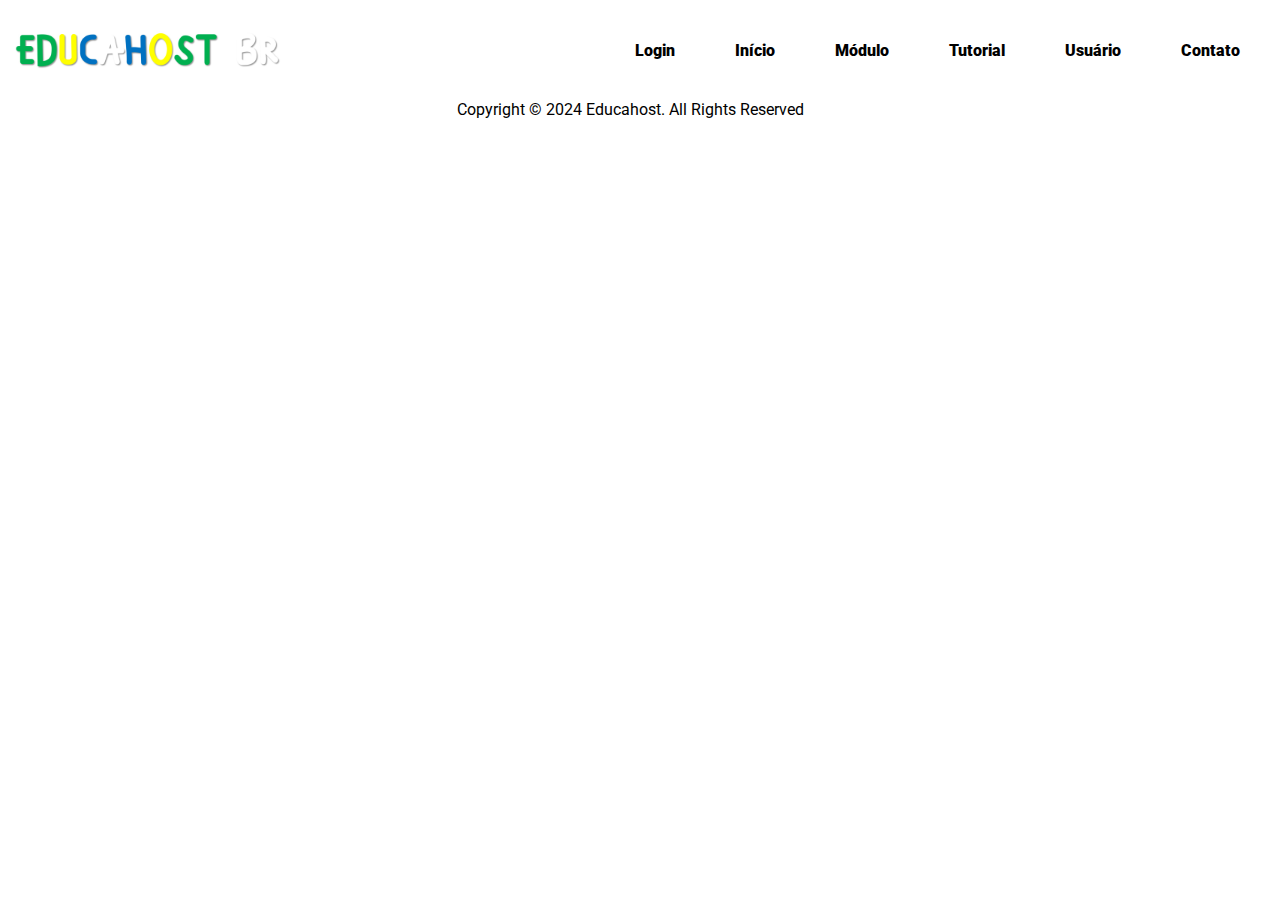
==== atividade.html @ ec04802e "Adicionar arquivos" ====
<!DOCTYPE html>
<html lang="en">
<head>
    <meta charset="UTF-8">
    <meta name="viewport" content="width=device-width, initial-scale=1.0">

    <link rel="stylesheet" href="https://cdnjs.cloudflare.com/ajax/libs/font-awesome/6.5.2/css/all.min.css" integrity="sha512-SnH5WK+bZxgPHs44uWIX+LLJAJ9/2PkPKZ5QiAj6Ta86w+fsb2TkcmfRyVX3pBnMFcV7oQPJkl9QevSCWr3W6A==" crossorigin="anonymous" referrerpolicy="no-referrer" />
    <link rel="stylesheet" href="css/style.css">
    <script defer src="js/menu-responsivo.js"></script>

    <title>Educahost | Atividade</title>
</head>
<body>
    <header>
        <div class="logo">
            <img src="img/logo.jpeg" alt="">
        </div>
        <div class="logo-menu-responsivo">
            <i class="fa-solid fa-bars" id="logo-menu-responsivo-abrir"></i>
            <i class="fa-solid fa-xmark" id="logo-menu-responsivo-fechar"></i>
        </div>
        <div class="menu">
            <a href="login.html" class="item-menu"><i class="fa-solid fa-right-to-bracket"></i>Login</a>
            <a href="index.html" class="item-menu"><i class="fa-solid fa-house"></i>Início</a>
            <a href="modulo.html" class="item-menu"><i class="fa-solid fa-graduation-cap"></i>Módulo</a>
            <a href="tutorial.html"><i class="fa-solid fa-book-open"></i>Tutorial</a>
            <a href="usuario.html" class="item-menu"><i class="fa-solid fa-user"></i>Usuário</a>
            <a href="contato.html" class="item-menu"><i class="fa-solid fa-phone"></i>Contato</a>
        </div>
    </header>
    <main>

    </main>
    <footer>
        <p>Copyright &#169; 2024 Educahost. All Rights Reserved</p>

        <div class="footer-contato">
            <a href="contato.html">
                <i class="fa-regular fa-envelope"></i>
            </a>
        </div>
    </footer>
</body>
</html>
---- css/style.css ----
@import url('https://fonts.googleapis.com/css2?family=Roboto:ital,wght@0,100;0,300;0,400;0,500;0,700;0,900;1,100;1,300;1,400;1,500;1,700;1,900&display=swap');

*{
    margin: 0px;
    padding: 0px;

    font-family: 'Roboto', sans-serif;
}

body{
    height: 100vh;
    width: 100vw;
    
    display: flex;
    flex-direction: column;

    overflow-x: hidden;
}

header{
    height: fit-content;
    width: 100vw;

    display: flex;
    flex-direction: row;
    justify-content: space-between;
}

.logo{
    height: 100px;
    max-width: 300px;

    left: 0px;

    display: flex;
    justify-content: flex-start;
}

.logo img{
    height: 100px;
    width: 300px;

    left: 0px;
    object-fit: contain;
}

.logo-menu-responsivo{
    height: 100px;
    width: 100px;

    font-size: 40px;

    display: none;
    align-content: center;
    text-align: center;
}

.logo-menu-responsivo i{
    font-size: 40px;
    color: #000;
    cursor: pointer;

    transition: all 0.5s;
}

.logo-menu-responsivo i:hover{
    color: #a9e94d;
}

#logo-menu-responsivo-fechar{
    display: none;
}

.menu-responsivo{
    position: absolute;

    height: 100vh;
    width: 100vw;

    background-color: #fff;
    font-size: 30px;

    display: flex;
    flex-direction: column;
    align-items: center;
    justify-content: center;
    gap: 30px;
    /* display: none; */
}

.menu{
    height: 100px;

    margin-inline: 20px;
    margin-right: 40px;

    font-size: 16px;

    display: flex;
    flex-direction: row;
    align-items: center;
    gap: 50px;
}

.menu a{
    color: #000;
    font-weight: 1000;
    text-decoration: none;

    transition: all 0.2s;
}

.menu a:hover{
    color: #a9e94d;
}

.menu i{
    margin-right: 10px;
}

@media(max-width: 850px){   
    .logo-menu-responsivo{
        display: block;

        z-index: 1;
    }

    .menu{
        position: absolute;

        height: 100vh;
        width: 100vw;

        margin: 0px;
    
        background-color: #fff;
        font-size: 24px;
        clip-path: circle(100px at 90% -15%);
        transition: ease-out 0.5s;
        pointer-events: none;
    
        display: flex;
        flex-direction: column;
        align-items: center;
        justify-content: center;
        gap: 30px;
    }

    .menu.ativo{
        clip-path: circle(1500px at 90% -15%);
        pointer-events: all;
    }

    .logo-menu-responsivo.fechar #logo-menu-responsivo-abrir{
        display: none;
    }

    .logo-menu-responsivo.fechar #logo-menu-responsivo-fechar{
        display: block;
    }
}

main{
    height: fit-content;
    max-width: 100vw;
}

.conteudo{
    max-width: 100vw;

    margin: 20px;
    margin-block: 72px;
    margin-right: 30px;

    font-size: 18px;

    display: flex;
    flex-direction: column;
    gap: 72px;
}

.conteudo h2{
    text-align: center;
}

footer{
    height: fit-content;
    width: 100vw;     
    
    padding-bottom: 20px;

    display: flex;
    justify-content: center;
}

footer p{
    width: fit-content;
}

.footer-contato a{
    text-decoration: none;
}

.footer-contato i{
    margin-inline: 10px;

    color: #000;
    font-size: 20px; 

    transition: all 0.2s;
}

.footer-contato i:hover{
    color: #a9e94d;
}
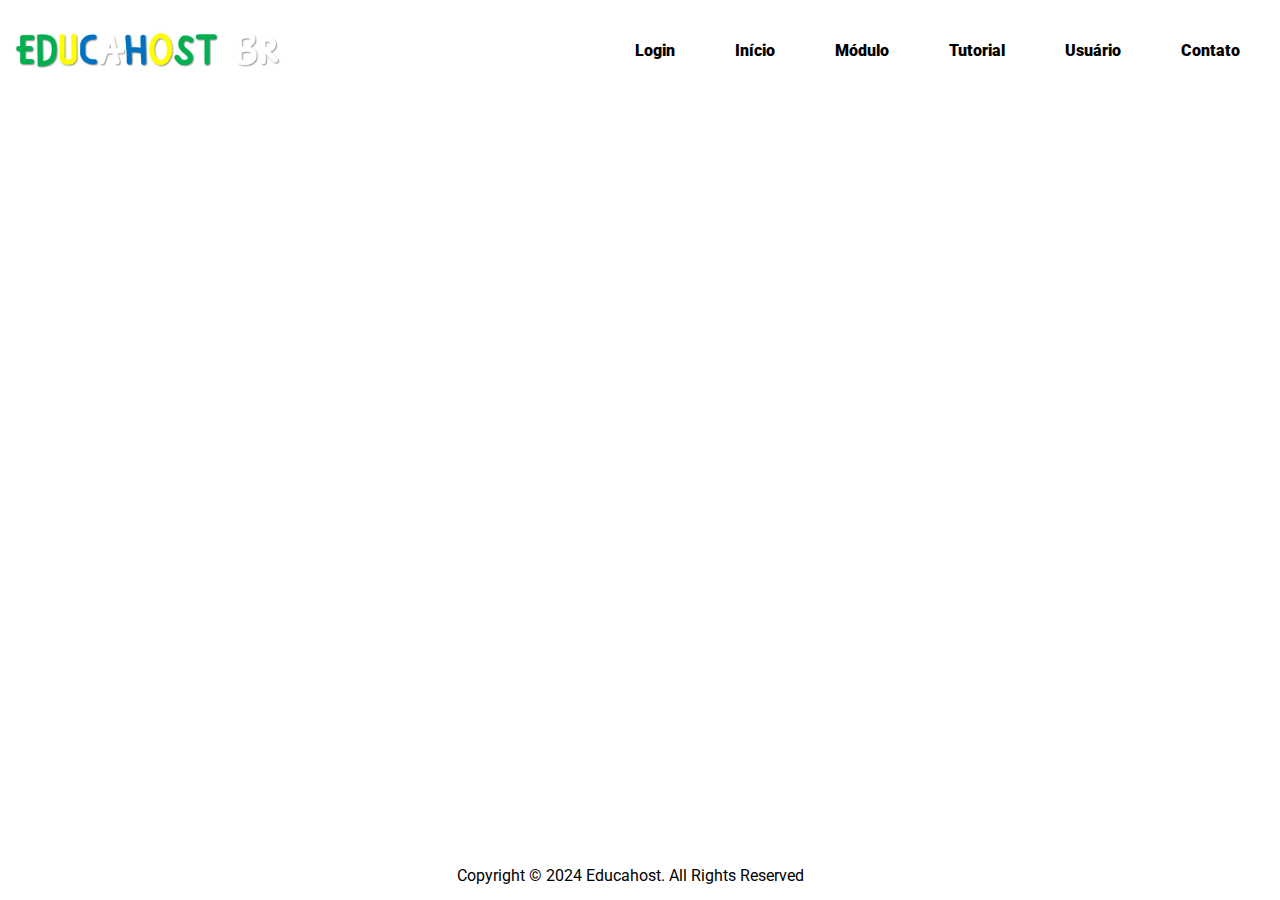
==== commit 8880e862: "Implementar formulário de contato" ====
--- a/atividade.html
+++ b/atividade.html
@@ -6,6 +6,8 @@
 
     <link rel="stylesheet" href="https://cdnjs.cloudflare.com/ajax/libs/font-awesome/6.5.2/css/all.min.css" integrity="sha512-SnH5WK+bZxgPHs44uWIX+LLJAJ9/2PkPKZ5QiAj6Ta86w+fsb2TkcmfRyVX3pBnMFcV7oQPJkl9QevSCWr3W6A==" crossorigin="anonymous" referrerpolicy="no-referrer" />
     <link rel="stylesheet" href="css/style.css">
+    <link rel="stylesheet" href="css/atividade.css">
+
     <script defer src="js/menu-responsivo.js"></script>
 
     <title>Educahost | Atividade</title>
--- a/css/style.css
+++ b/css/style.css
@@ -118,7 +118,7 @@
     margin-right: 10px;
 }
 
-@media(max-width: 850px){   
+@media(max-width: 875px){   
     .logo-menu-responsivo{
         display: block;
 
@@ -187,14 +187,21 @@
     height: fit-content;
     width: 100vw;     
     
-    padding-bottom: 20px;
-
-    display: flex;
+    padding-block: 10px;
+    padding-inline: 10px;
+
+    display: flex;
+    flex-wrap: wrap;
+    gap: 10px;
     justify-content: center;
 }
 
 footer p{
     width: fit-content;
+}
+
+.footer-contato{
+    margin-right: 10px;
 }
 
 .footer-contato a{
--- a/css/atividade.css
+++ b/css/atividade.css
@@ -0,0 +1,5 @@
+main{
+    height: 100vh;
+
+    display: flex;
+}
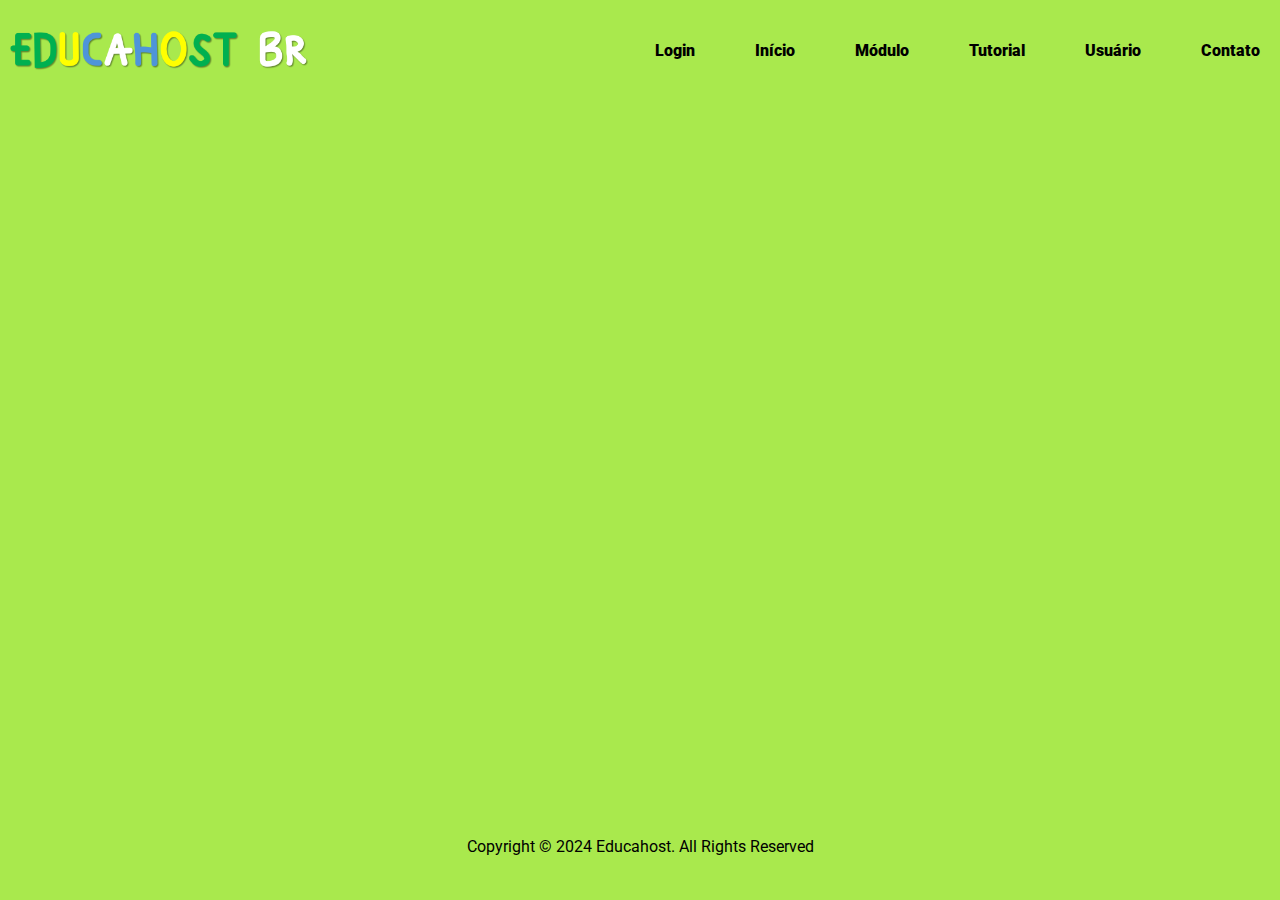
==== commit cc8b5e21: "Implementar login, cadastro e alterar logo para png" ====
--- a/atividade.html
+++ b/atividade.html
@@ -15,7 +15,9 @@
 <body>
     <header>
         <div class="logo">
-            <img src="img/logo.jpeg" alt="">
+            <a href="index.html">
+                <img src="img/logo.png" alt="">
+            </a>
         </div>
         <div class="logo-menu-responsivo">
             <i class="fa-solid fa-bars" id="logo-menu-responsivo-abrir"></i>
--- a/css/style.css
+++ b/css/style.css
@@ -10,6 +10,9 @@
 body{
     height: 100vh;
     width: 100vw;
+    max-width: 100vw;
+
+    background-color: #a9e94d;
     
     display: flex;
     flex-direction: column;
@@ -31,6 +34,7 @@
     max-width: 300px;
 
     left: 0px;
+    margin-left: 10px;
 
     display: flex;
     justify-content: flex-start;
@@ -85,14 +89,12 @@
     align-items: center;
     justify-content: center;
     gap: 30px;
-    /* display: none; */
 }
 
 .menu{
     height: 100px;
 
     margin-inline: 20px;
-    margin-right: 40px;
 
     font-size: 16px;
 
@@ -135,7 +137,7 @@
     
         background-color: #fff;
         font-size: 24px;
-        clip-path: circle(100px at 90% -15%);
+        clip-path: circle(100px at 100% -25%);
         transition: ease-out 0.5s;
         pointer-events: none;
     
@@ -163,6 +165,9 @@
 main{
     height: fit-content;
     max-width: 100vw;
+
+    display: flex;
+    align-items: center;
 }
 
 .conteudo{
@@ -184,16 +189,18 @@
 }
 
 footer{
-    height: fit-content;
-    width: 100vw;     
-    
+    height: fit-content;     
+
+    margin-top: 20px;
     padding-block: 10px;
     padding-inline: 10px;
 
     display: flex;
+    align-content: center;
+    flex-direction: column;
     flex-wrap: wrap;
     gap: 10px;
-    justify-content: center;
+    /* justify-content: center; */
 }
 
 footer p{
@@ -201,7 +208,7 @@
 }
 
 .footer-contato{
-    margin-right: 10px;
+    text-align: center;
 }
 
 .footer-contato a{
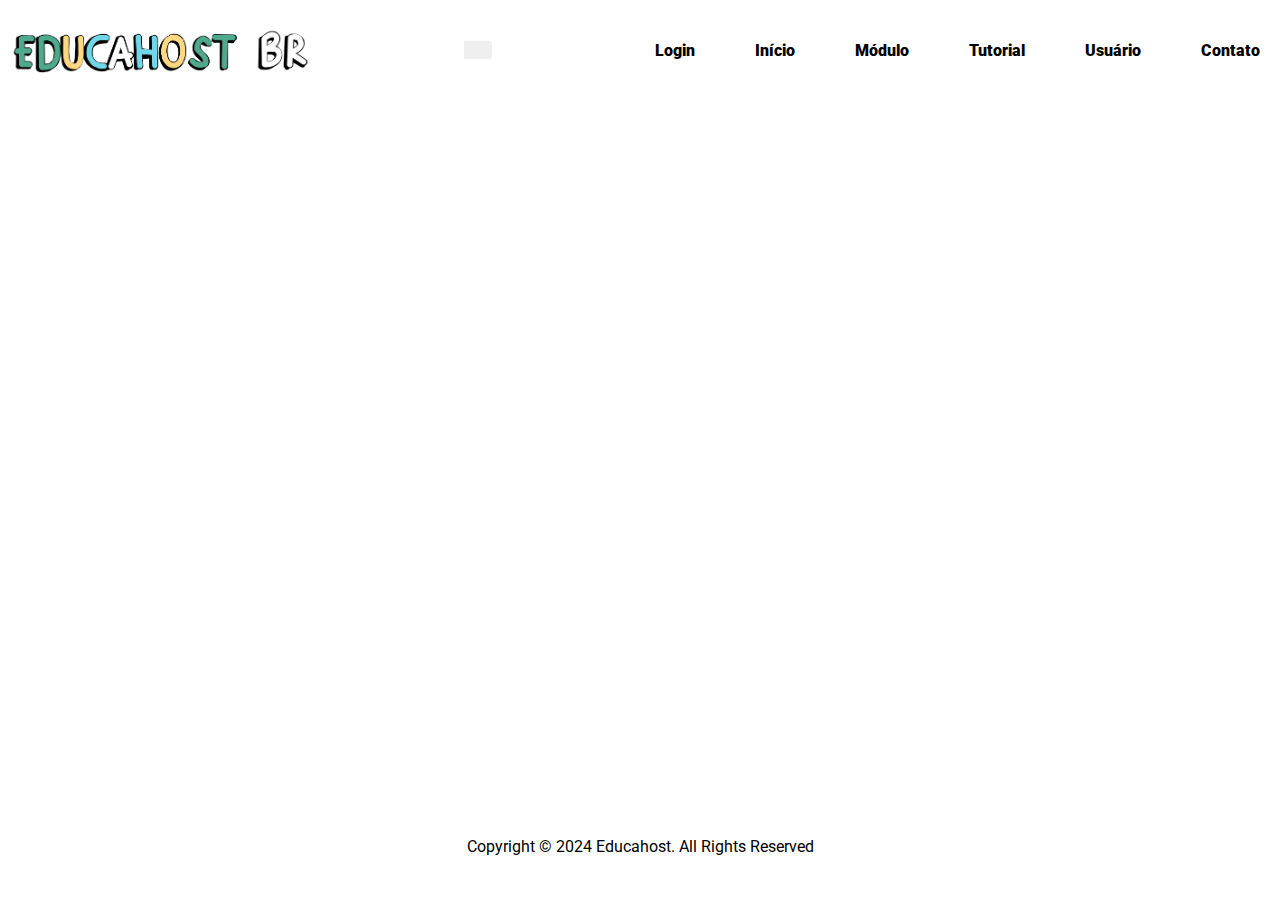
==== commit baaa62be: "Implementar menu de idioma" ====
--- a/atividade.html
+++ b/atividade.html
@@ -9,6 +9,7 @@
     <link rel="stylesheet" href="css/atividade.css">
 
     <script defer src="js/menu-responsivo.js"></script>
+    <script defer src="js/menu-idioma.js"></script>
 
     <title>Educahost | Atividade</title>
 </head>
@@ -18,6 +19,24 @@
             <a href="index.html">
                 <img src="img/logo.png" alt="">
             </a>
+        </div>
+        <div class="container-idioma">
+            <div class="logo-menu-idioma">
+                <i class="fa-solid fa-globe"></i>
+                <button class="btn-menu-idioma" onclick="abrirMenuIdioma()"><i class="fa-solid fa-chevron-down"></i></button>
+            </div>
+            <div class="menu-idioma">
+                <p>Escolha o idioma:</p>
+                <a href="" class="idioma pt-br">
+                    <img src="img/logo-menu-idioma-brasil.png" alt="" class="img-menu-idioma">
+                    Português
+                </a>
+                <a href="" class="idioma espanhol">
+                    <img src="img/logo-menu-idioma-espanha.webp" alt="" class="img-menu-idioma">
+                    Espanhol
+                </a>
+                <button class="btn-menu-idioma" onclick="fecharMenuIdioma()"><i class="fa-solid fa-chevron-up"></i></button>
+            </div>
         </div>
         <div class="logo-menu-responsivo">
             <i class="fa-solid fa-bars" id="logo-menu-responsivo-abrir"></i>
--- a/css/style.css
+++ b/css/style.css
@@ -5,14 +5,15 @@
     padding: 0px;
 
     font-family: 'Roboto', sans-serif;
+
+    box-sizing: border-box;
 }
 
 body{
     height: 100vh;
-    width: 100vw;
     max-width: 100vw;
 
-    background-color: #a9e94d;
+    background-color: #fff;
     
     display: flex;
     flex-direction: column;
@@ -21,7 +22,7 @@
 }
 
 header{
-    height: fit-content;
+    height: 100px;
     width: 100vw;
 
     display: flex;
@@ -46,6 +47,76 @@
 
     left: 0px;
     object-fit: contain;
+}
+
+.img-logo-abreviada{
+    display: none;
+}
+
+.container-idioma{
+    margin: auto auto;
+    padding: 0 10px 0 10px;
+}
+
+.logo-menu-idioma{
+    width: fit-content;
+
+    align-content: center;
+
+    flex: 1;
+    display: flex;
+    align-items: center;
+    flex-direction: row;
+    justify-content: center;
+}
+
+.img-menu-idioma, .btn-menu-idioma{
+    height: 18px;
+    width: 28px;
+}
+
+.img-menu-idioma{
+    border-radius: 3px 0 0 3px;
+
+    object-fit: contain;
+}
+
+.btn-menu-idioma{
+    border: none;
+    border-radius: 0 3px 3px 0;
+    cursor: pointer;
+}
+
+.btn-menu-idioma:hover i{
+    color: #a9e94d;
+}
+
+.menu-idioma{
+    display: none;
+    flex-direction: column;
+}
+
+.menu-idioma p{
+    margin: 0 0 5px 0;
+}
+
+.menu-idioma .btn-menu-idioma{
+    width: 100%;
+
+    margin: 5px 0 0 0;
+}
+
+.idioma{
+    display: flex;
+    gap: 5px;
+}
+
+.idioma{
+    text-decoration: none;
+}
+
+.idioma:hover{
+    background-color: #f0f0f0;
 }
 
 .logo-menu-responsivo{
@@ -68,7 +139,7 @@
 }
 
 .logo-menu-responsivo i:hover{
-    color: #a9e94d;
+    color: #7d7df7;
 }
 
 #logo-menu-responsivo-fechar{
@@ -94,7 +165,7 @@
 .menu{
     height: 100px;
 
-    margin-inline: 20px;
+    margin: 0 20px 0 0;
 
     font-size: 16px;
 
@@ -120,11 +191,25 @@
     margin-right: 10px;
 }
 
-@media(max-width: 875px){   
+@media(max-width: 875px){  
+
+    .img-logo{
+        display: none;
+    }
+
+    .img-logo-abreviada{
+        max-height: 100px;
+        max-width: 200px;
+
+        object-fit: contain;
+
+        display: flex;
+    }
+    
     .logo-menu-responsivo{
         display: block;
 
-        z-index: 1;
+        z-index: 2;
     }
 
     .menu{
@@ -137,9 +222,10 @@
     
         background-color: #fff;
         font-size: 24px;
-        clip-path: circle(100px at 100% -25%);
+        clip-path: circle(0px at 90% -15%);
         transition: ease-out 0.5s;
         pointer-events: none;
+        z-index: 1;
     
         display: flex;
         flex-direction: column;
